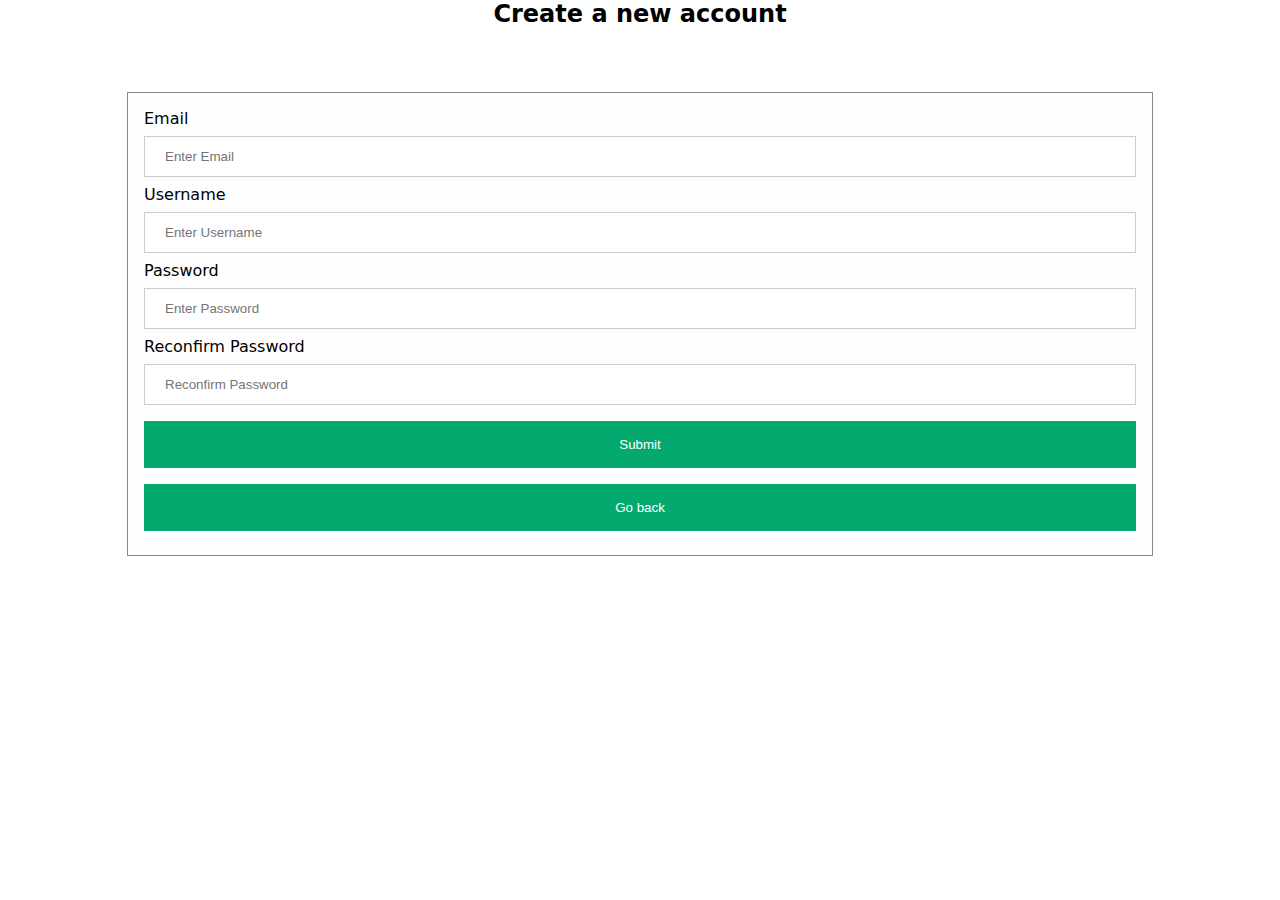
==== pages/newUser.html @ 0d202a51 "Fix CSS" ====
<!DOCTYPE html>
<html lang="en">
    <head>
        <meta charset="UTF-8">
        <meta name="viewport" content="width=device-width, initial-scale=1">
        <title>Create Account</title>
        <link href="../styles/styles.css" rel="stylesheet">
    </head>
    <body>
    <h2 id="center">Create a new account</h2>
    <div id="modalContainer">
        <form class="modal-content" action="" method="post" id="form">

            <div class="container">
                <label for="username">Email</label>
                <input type="text" placeholder="Enter Email" name="email" id="email" required>

                <label for="username">Username</label>
                <input type="text" placeholder="Enter Username" name="username" id="username" required>

                <label for="password">Password</label>
                <input type="password" placeholder="Enter Password" name="password" id="password" required>

                <label for="password">Reconfirm Password</label>
                <input type="password" placeholder="Reconfirm Password" name="password" id="password" required>

                <button class="button" type="submit">Submit</button>
                <a href="../index.html">
                    <button class="button" type="button">Go back</button>
                </a>
            </div>

        </form>
    </div>
    </body>
</html>
---- styles/styles.css ----
* {
    margin: 0px;
    padding: 0px
}

body {
    font-family: system-ui, -apple-system, BlinkMacSystemFont, 'Segoe UI', Roboto, Oxygen, Ubuntu, Cantarell, 'Open Sans', 'Helvetica Neue', sans-serif;
}

.hide {
    display: none;
}

.container {
    padding: 16px;
}

.img-container {
    display: flex;
    flex-direction: column;
}

.btn-container {
    display: flex;
    flex-direction: column;
    padding: 16px;
}

img.avatar {
    width: 12%;
    border-radius: 50%;
    border: 1px red solid;
    display: block;
    margin: 16px auto;
}

/* Set modal class to main div when js is ready */
.modal {
    display: none;
    position: fixed;
    z-index: 1;
    left: 0;
    top: 0;
    width: 100%;
    height: 100%;
    overflow: auto;
    padding-top: 60px;
    background-color: rgba(0, 0, 0, 0.4);
}

.modal-content {
    background-color: #fefefe;
    margin: 5% auto 15% auto;
    border: 1px solid #888;
    width: 80%;
}

input[type=text], input[type=password]{
    width: 100%;
    padding: 12px 20px;
    margin: 8px 0;
    display: inline-block;
    border: 1px solid #ccc;
    box-sizing: border-box;
}

.button {
    background-color: #04AA6D;
    color: white;
    padding: 16px 20px;
    margin: 8px auto;
    border: none;
    cursor: pointer;
    width: 100%;
}

button:hover {
    opacity: 0.8;
}

.cancel-btn {
    width: auto;
    padding: 10px 16px;
    background-color: #f44336;
}

#login {
    width: auto;
}

#center {
    max-width: fit-content;
    margin-inline: auto;
}

p.psw {
    float: right;
}

.close {
    background-color: white;
    border: none;
    top: 0;
    color: #000;
    font-size: 16px;
    font-weight: 700;
    cursor: pointer;
    align-self: flex-end;
}

.close:hover
.close:focus {
    color: red;
    cursor: pointer;
}

.animate {
    -webkit-animation: animatezoom 0.6s;
    animation: animatezoom 0.6s;
}

@-webkit-keyframes animatezoom {
    from {-webkit-transform: scale(0)};
    to {-webkit-transform: scale(1)};
}

@keyframes animatezoom {
    from {transform: scale(0)};
    to {transform: scale(1)};
}

@media screen and (max-width: 300px) {
    span.psw {
        display: block;
        float: none;
    }

    .cancel-btn {
        width: 100%;
    }
}
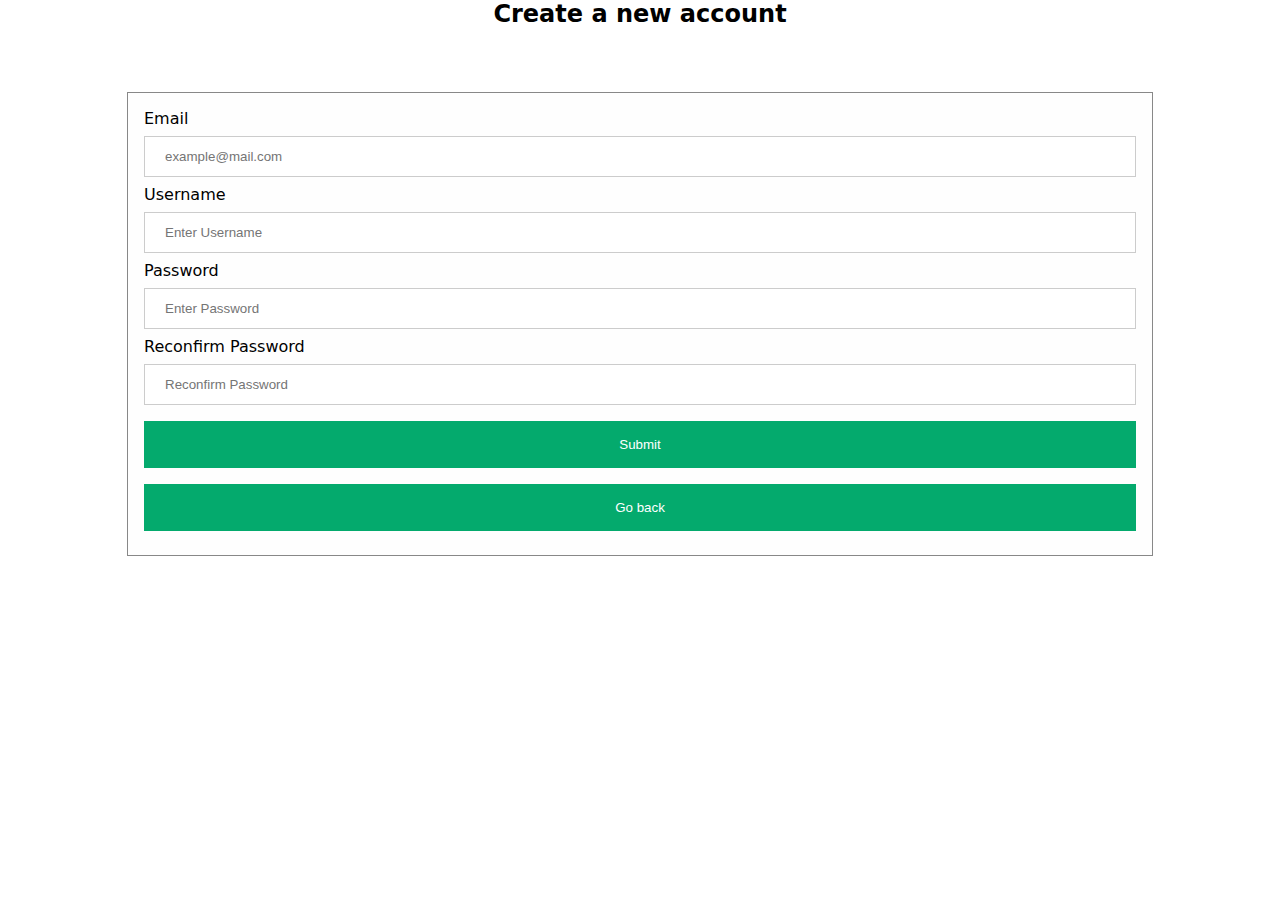
==== commit b019f8ec: "Feat: New user form" ====
--- a/pages/newUser.html
+++ b/pages/newUser.html
@@ -1,28 +1,45 @@
 <!DOCTYPE html>
 <html lang="en">
-    <head>
-        <meta charset="UTF-8">
-        <meta name="viewport" content="width=device-width, initial-scale=1">
-        <title>Create Account</title>
-        <link href="../styles/styles.css" rel="stylesheet">
-    </head>
-    <body>
+
+<head>
+    <meta charset="UTF-8">
+    <meta name="viewport" content="width=device-width, initial-scale=1">
+    <title>Create Account</title>
+    <link href="../styles/styles.css" rel="stylesheet">
+</head>
+
+<body>
     <h2 id="center">Create a new account</h2>
     <div id="modalContainer">
-        <form class="modal-content" action="" method="post" id="form">
+        <form class="modal-content" id="form" method="post">
 
             <div class="container">
                 <label for="username">Email</label>
-                <input type="text" placeholder="Enter Email" name="email" id="email" required>
+                <input type="text" placeholder="example@mail.com" name="email" id="email" pattern=".+@.+\.com"
+                    title="Must have an @ sign and a .com domain" required>
 
                 <label for="username">Username</label>
-                <input type="text" placeholder="Enter Username" name="username" id="username" required>
+                <input type="text" placeholder="Enter Username" name="username" id="username"
+                    minlength="8"
+                    maxlength="30"
+                    title="Must have from 8 to 30 characters"
+                    required>
 
                 <label for="password">Password</label>
-                <input type="password" placeholder="Enter Password" name="password" id="password" required>
+                <input type="password" placeholder="Enter Password" name="password" id="password"
+                    minlength="8"
+                    pattern="^(?=.*[0-9])(?=.*[a-z])(?=.*[A-Z])(?=.*\W)(?!.* ).{6,}$"
+                    title="Must have at least 6 characters, at least one upper case letter, at least one lower case letter, at least one number and one symbol"
+                    onchange="matchPassword()"
+                    required>
 
                 <label for="password">Reconfirm Password</label>
-                <input type="password" placeholder="Reconfirm Password" name="password" id="password" required>
+                <input type="password" placeholder="Reconfirm Password" name="password" id="reconfirm-password"
+                    minlength="8"
+                    pattern="^(?=.*[0-9])(?=.*[a-z])(?=.*[A-Z])(?=.*\W)(?!.* ).{6,}$"
+                    onchange="matchPassword()"
+                    title="Must have at least 6 characters, at least one upper case letter, at least one lower case letter, at least one number and one symbol"
+                    required>
 
                 <button class="button" type="submit">Submit</button>
                 <a href="../index.html">
@@ -32,5 +49,7 @@
 
         </form>
     </div>
-    </body>
+    <script src="../js/newUser.js"></script>
+</body>
+
 </html>
--- a/styles/styles.css
+++ b/styles/styles.css
@@ -85,7 +85,11 @@
 }
 
 #login {
-    width: auto;
+    width: 200px;
+}
+
+#new-user {
+    width: 200px;
 }
 
 #center {
